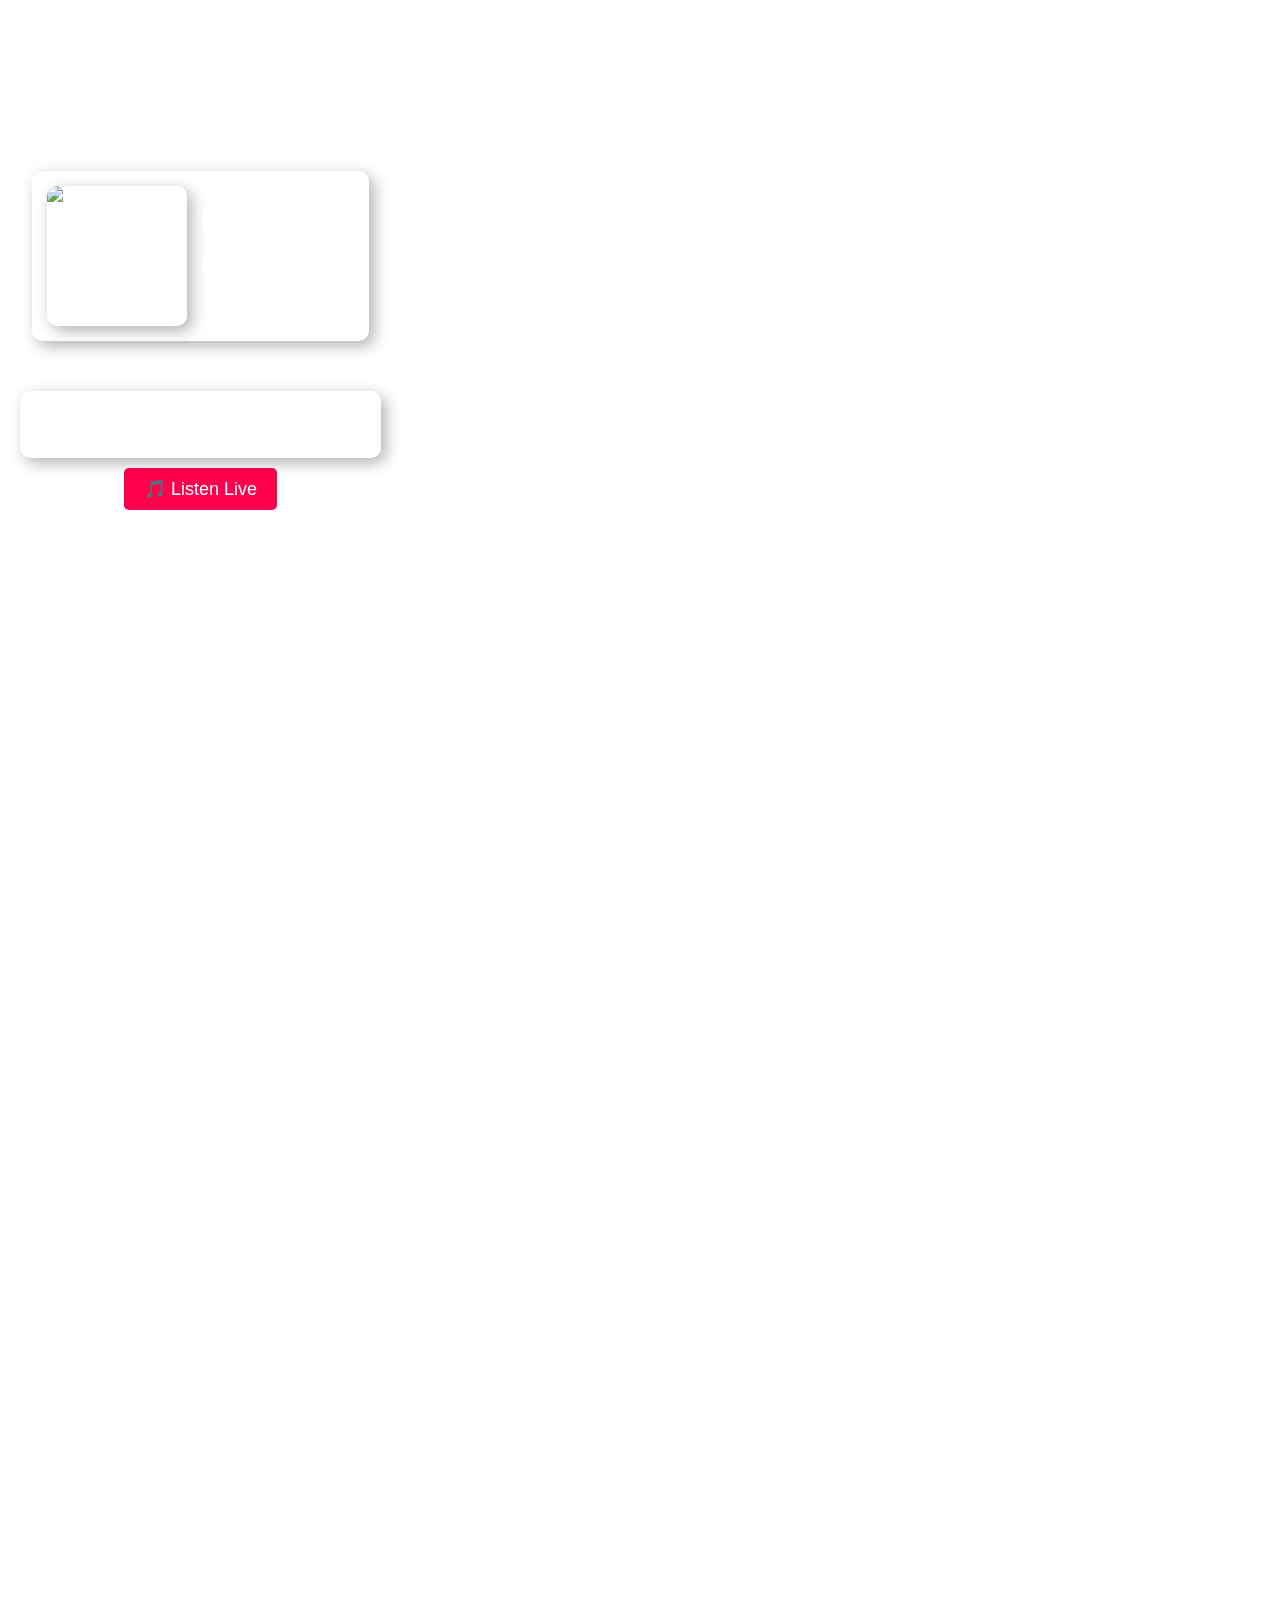
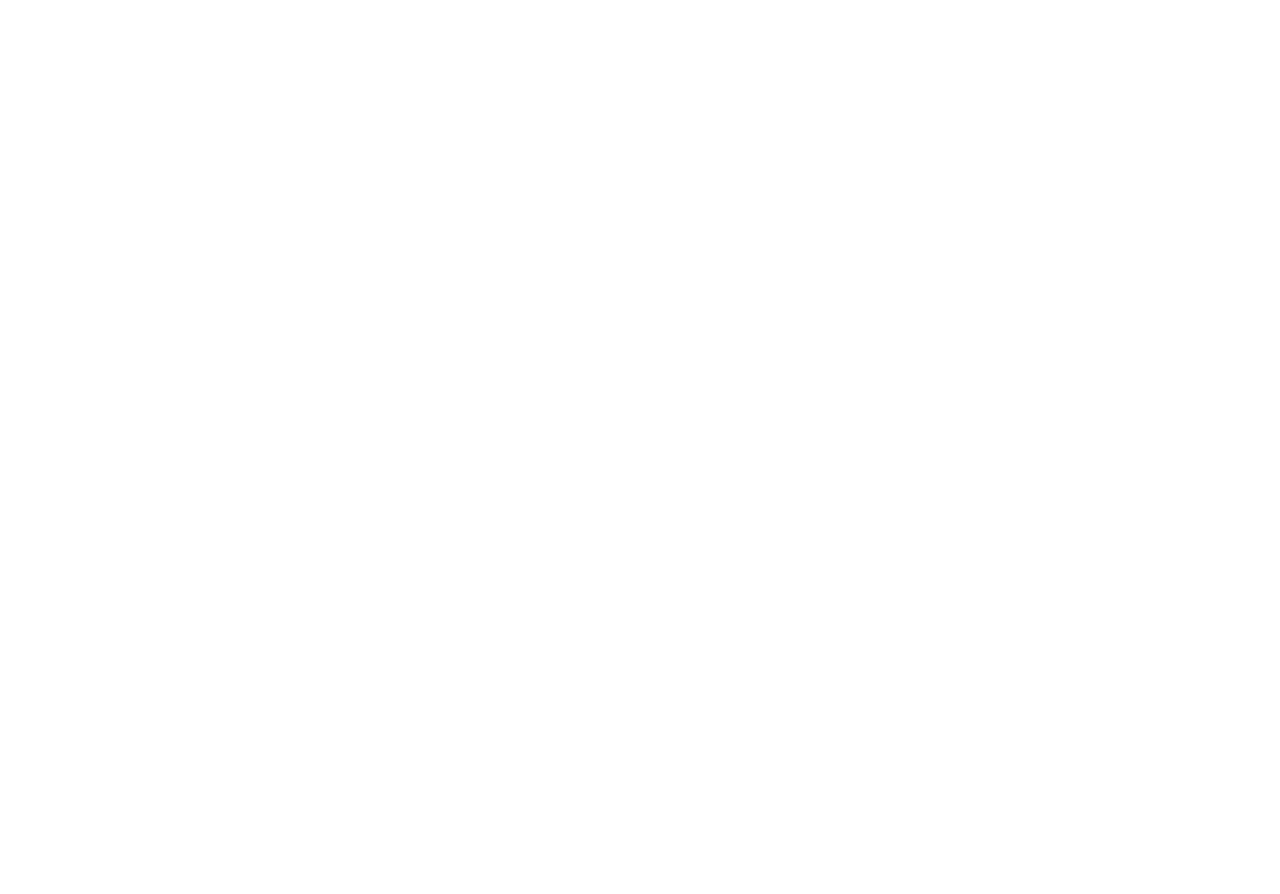
==== index.html @ 6db707c5 "Rename NextRadioHomepage.html to index.html" ====
<!DOCTYPE html>
<html lang="en">
<head>
    <meta charset="UTF-8">
    <meta name="viewport" content="width=device-width, initial-scale=1.0">
    <title>NeXt Radio - The Sound of Now!</title>
    <link href="https://fonts.googleapis.com/css2?family=Poppins:wght@300;400;700&display=swap" rel="stylesheet">
    <style>
        body {
            background: url('https://i.postimg.cc/G3TThcBG/Purple-Pink-Light-Illustration.jpg') no-repeat center center fixed;
            background-size: cover;
            backdrop-filter: blur(10px);
            font-family: 'Poppins', sans-serif;
            margin: 0;
            padding: 0;
            text-align: center;
            color: white;
            animation: moveBackground 60s infinite linear alternate;
        }

        @keyframes moveBackground {
            0% { background-position: center center; }
            25% { background-position: 55% 45%; }
            50% { background-position: 50% 55%; }
            75% { background-position: 45% 50%; }
            100% { background-position: center center; }
        }

        .menu {
            display: flex;
            align-items: center;
            justify-content: space-between;
            padding: 15px 20px;
            background: rgba(255, 255, 255, 0.2);
            backdrop-filter: blur(10px);
            position: sticky;
            top: 0;
            z-index: 1000;
        }

        .logo {
            font-size: 32px;
            font-weight: 300;
        }
        .logo span {
            font-weight: 600;
        }

        .slogan {
            font-size: 16px;
            font-weight: 100 !important;
            margin-left: 10px;
            opacity: 0.8;
        }


        .menu-links {
            display: flex;
            gap: 20px;
        }

        .menu-links a {
            color: white;
            text-decoration: none;
            font-weight: bold;
            padding: 10px 15px;
            transition: 0.3s;
            cursor: pointer;
        }

        .menu-links a:hover {
            background: rgba(255, 255, 255, 0.3);
            border-radius: 5px;
        }

        .content-wrapper {
            display: flex;
            justify-content: center;
        }

        .section {
            padding: 10px 50px;
            background: rgba(255, 255, 255, 0.2);
            border-radius: 10px;
            backdrop-filter: blur(15px);
            position: relative;
            margin: 20px;
        }
        .now-playing-info {
          padding: 10px;
          background: rgba(255, 0, 0, 0.5);
          border-radius: 50px;
          backdrop-filter: blur(20px);
          position: relative;
          margin: auto;
        }

        .section::before {
            content: "";
            position: absolute;
            top: 0;
            left: 0;
            width: 100%;
            height: 100%;
            background: url('https://www.transparenttextures.com/patterns/noise-pattern.png');
            opacity: 0.2;
            border-radius: 10px;
        }



.section h2 {
    font-weight: 600;
    font-size: 56px;
    margin: 5px 0; /* Further reduced space above and below */
    padding-top: 0; /* Ensure no extra padding at the top */
}



        .now-playing {
            display: flex;
            flex-direction: column;
            align-items: center;
            text-align: center;
            padding: 10px;
            width: 30%;
            background: rgba(255, 255, 255, 0.2);
            border-radius: 10px;
            backdrop-filter: blur(15px);
        }

        .now-playing img {
            width: 120px;
            height: 120px;
            border-radius: 10px;
            margin-bottom: 30px;
        }

        .now-playing p {
            font-size: 18px;
            font-weight: 500;
            margin-bottom: 10px;
        }

        .listen-live-btn {
                background: #ff004c;
                color: white;
                padding: 10px 20px;
                border: none;
                font-size: 18px;
                cursor: pointer;
                border-radius: 5px;
                margin-top: 10px;
            }

            .listen-live-btn:hover {
                background: #d4003a;
            }

        .recently-played {
            width: 65%;
        }

.now-playing-info {
    padding: 15px;
    background: rgba(255, 255, 255, 0.15); /* Slightly less opacity */
    border-radius: 10px;
    backdrop-filter: blur(10px);
    display: flex;
    align-items: center; /* Align items horizontally */
    justify-content: space-between;
    margin-top: 10px;
    width: 90%;
    max-width: 400px;
}

.now-playing-info img {
    width: 140px;
    height: 140px;
    border-radius: 10px;
    margin-right: 15px;
    box-shadow: 5px 5px 15px rgba(0, 0, 0, 0.3); /* Subtle drop shadow */
}

.now-playing-text {
    text-align: left;
    flex-grow: 1;
}

#current-show {
    font-size: 22px;
    font-weight: 600;
    margin-top: 10px;
}

#current-show span {
    font-weight: 300; /* Lighter weight for the show name */
}


.now-playing-info {
    padding: 15px;
    background: rgba(255, 255, 255, 0.15); /* Slightly less opacity */
    border-radius: 10px;
    backdrop-filter: blur(10px);
    display: flex;
    align-items: center; /* Align items vertically */
    justify-content: space-between;
    margin-top: 10px;
    width: 90%;
    max-width: 400px;
    box-shadow: 5px 5px 15px rgba(0, 0, 0, 0.3); /* Subtle drop shadow */

}

.now-playing-info img {
    width: 140px;
    height: 140px;
    border-radius: 10px;
    margin-right: 15px;
    margin-bottom: auto;
    box-shadow: 5px 5px 15px rgba(0, 0, 0, 0.3); /* Subtle drop shadow */
}

.now-playing-text {
    text-align: left;
    flex-grow: 1;
    display: flex;
    flex-direction: column;
    justify-content: center; /* Vertically center text */
    transform: translateY(-20px); /* Move text up by 20px */
}

.now-playing-text p:first-child {
    font-size: 20px; /* Increase text size */
    font-weight: 600; /* Make it bolder */
    margin-bottom: 0px;
}

#current-show {
    font-size: 22px;
    font-weight: 600;
    margin-top: 10px;
}

#current-show span {
    font-weight: 300; /* Lighter weight for the show name */
}
.playing-soon-info {
    padding: 10px;
    background: rgba(255, 255, 255, 0.15);
    border-radius: 10px;
    backdrop-filter: blur(10px);
    display: flex;
    align-items: center;
    justify-content: space-between;
    margin-top: : 5px;
    width: 100%;
    max-width: 400px;
    box-shadow: 5px 5px 15px rgba(0, 0, 0, 0.3);
}

.playing-soon-text {
    text-align: center;
    font-size: 16px;
    font-weight: 600;
    margin-top: 10px;
    opacity: 0.8;
}

.playing-soon-text p {
    font-size: 18px;
    font-weight: 100;
    margin: 5px 0;
}

</style>
    <script>
        async function fetchNowPlaying() {
            try {
                const response = await fetch("https://azuracast34031.hostkey.in/api/nowplaying_static/nextradiouk.json");
                const data = await response.json();

                // Set Now Playing
                document.getElementById("current-song").innerText = data.now_playing.song.title + " - " + data.now_playing.song.artist;
                document.getElementById("album-art").src = data.now_playing.song.art;

                // Set Playing Soon
                document.getElementById("playing-soon").innerText = "Playing Next: " + data.playing_next.song.artist;

            } catch (error) {
                console.error("Error fetching now playing data:", error);
            }
        }

        setInterval(fetchNowPlaying, 10000);
        window.onload = fetchNowPlaying;
    </script>
<script>
function openPlayer() {
    window.open('https://azuracast34031.hostkey.in/public/nextradiouk', '_blank');
}
</script>
<script>
    async function fetchNowPlaying() {
        try {
            const [scheduleResponse, nowPlayingResponse] = await Promise.all([
                fetch('https://azuracast34031.hostkey.in/api/station/2/schedule'),
                fetch('https://azuracast34031.hostkey.in/api/nowplaying/2')
            ]);

            const scheduleData = await scheduleResponse.json();
            const nowPlayingData = await nowPlayingResponse.json();

            const now = Math.floor(Date.now() / 1000); // Current timestamp in seconds
            let currentShow = "The Sound of Now!";

            scheduleData.forEach(schedule => {
                const startTime = schedule.start_timestamp;
                const endTime = schedule.end_timestamp;
                const showName = schedule.name;
                if (now >= startTime && now <= endTime) {
                    currentShow = showName;
                }
            });

            if (nowPlayingData.live.is_live && nowPlayingData.live.streamer_name) {
                currentShow = nowPlayingData.live.streamer_name;
            }

            document.getElementById('current-show').innerHTML = `On Air: <span>${currentShow}</span>`;
        } catch (error) {
            console.error("Error fetching data:", error);
            document.getElementById('current-show').innerHTML = "Error loading schedule.";
        }
    }

    fetchNowPlaying();
    setInterval(fetchNowPlaying, 30000); // Refresh every 30 seconds
</script>
</head>
<body>
    <nav class="menu">
        <div class="logo">NeXt <span>Radio</span> <span class="slogan">The sound of now</span></div>
        <div class="menu-links">
            <a href="#home">Home</a>
            <a href="#requests">Requests</a>
            <a href="#recently-played">Recently Played</a>
            <a href="#schedule">Schedule</a>
        </div>
    </nav>

    <div class="content-wrapper">
      <div class="now-playing section">
          <p id="current-show">On Air: <span>Loading show...</span></p>
            <div class="now-playing-info">
              <img id="album-art" src="" alt="Album Art">
                <div class="now-playing-text">
                  <p>Playing Now:</p>
                  <p id="current-song">Loading...</p>
    </div>
</div>
<div class="playing-soon-info">
<p id="playing-soon" class="playing-soon-text">Loading next...</p>
</div>
<button class="listen-live-btn" onclick="openPlayer()">🎵 Listen Live</button>

      </div>
        <div class="recently-played section">
            <h2>Recently Played</h2>
            <iframe src="http://azuracast34031.hostkey.in/public/nextradiouk/history" frameborder="0" allowtransparency="true" style="width: 100%; min-height: 300px; border: 0;"></iframe>
        </div>
    </div>

    <div id="schedule" class="section">
        <h2>Schedule</h2>
        <iframe src="http://azuracast34031.hostkey.in/public/nextradiouk/schedule/embed" frameborder="0" allowtransparency="true" style="width: 100%; min-height: 800px; border: 0;"></iframe>
    </div>

    <div id="requests" class="section">
        <h2>Requests</h2>
        <iframe src="http://azuracast34031.hostkey.in/public/nextradiouk/embed-requests" frameborder="5" allowtransparency="true" style="width: 100%; min-height: 850px; border: 0;"></iframe>
    </div>
</body>
</html>
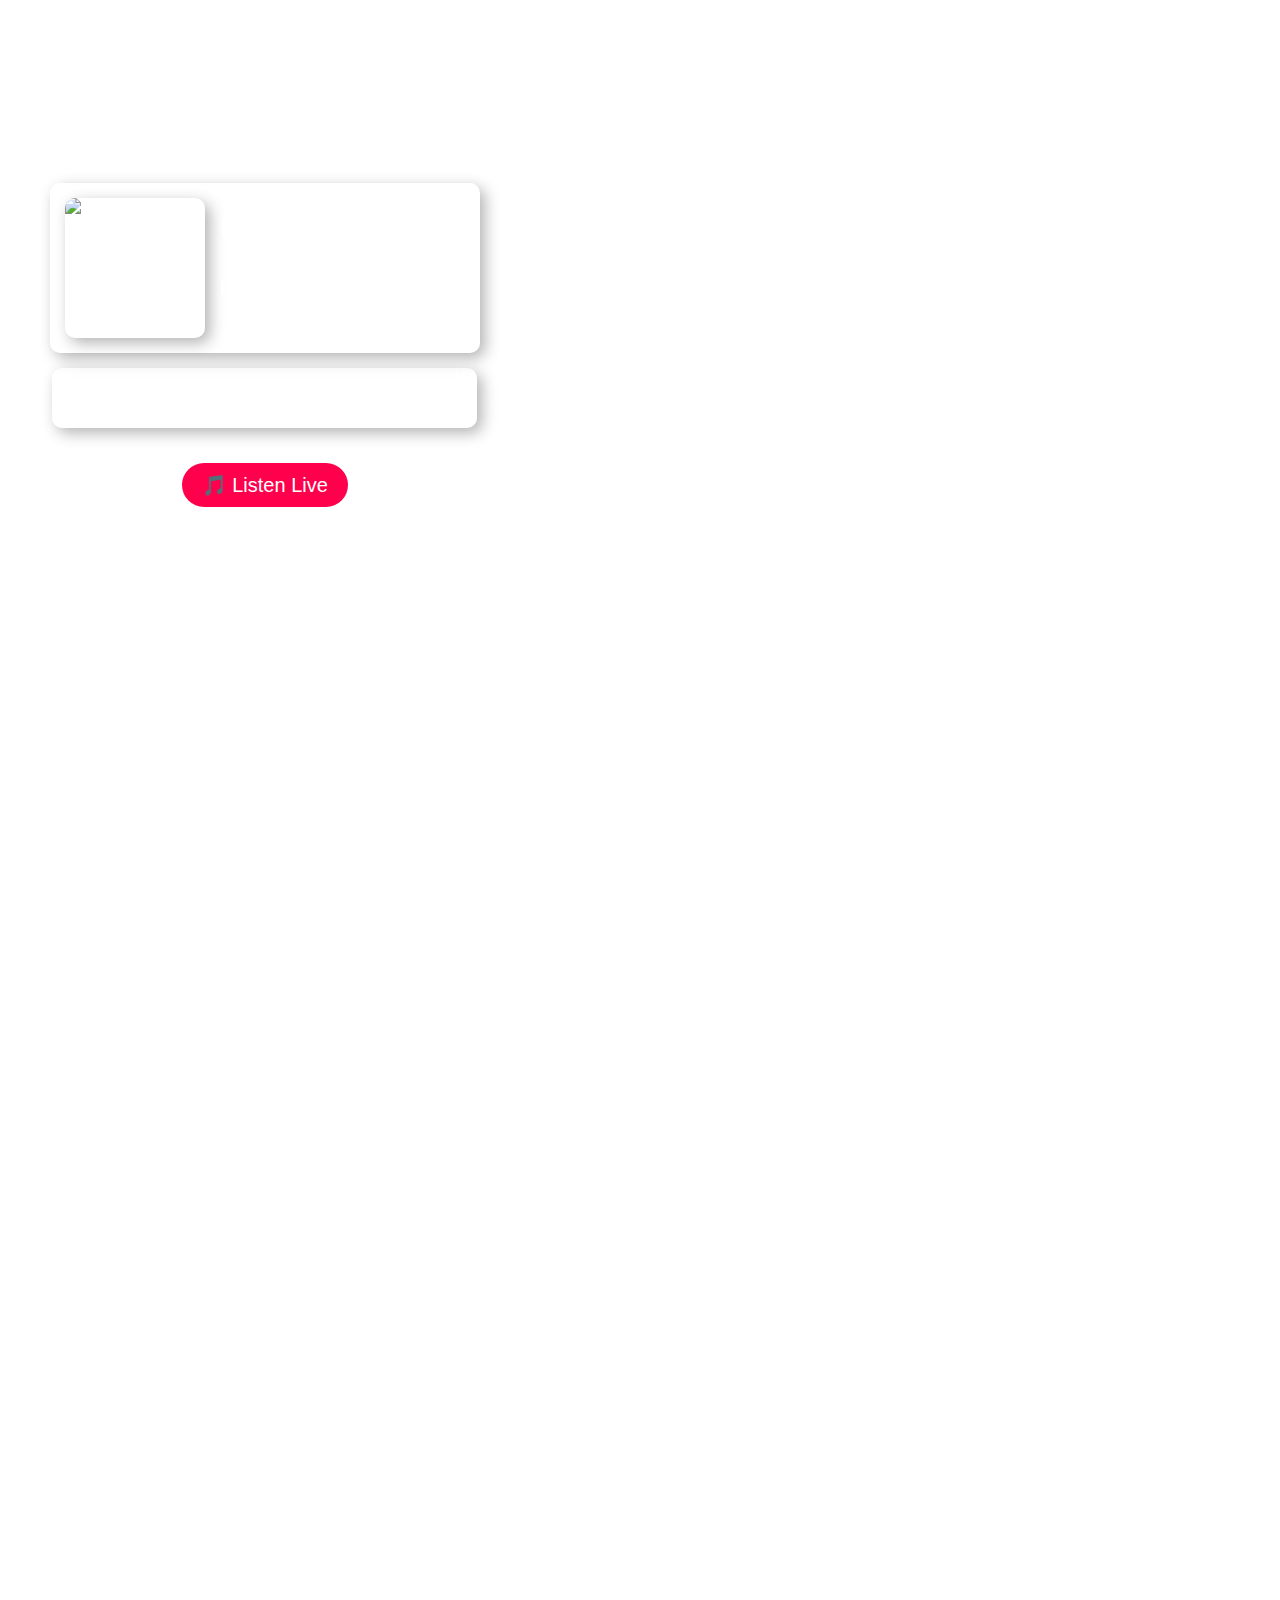
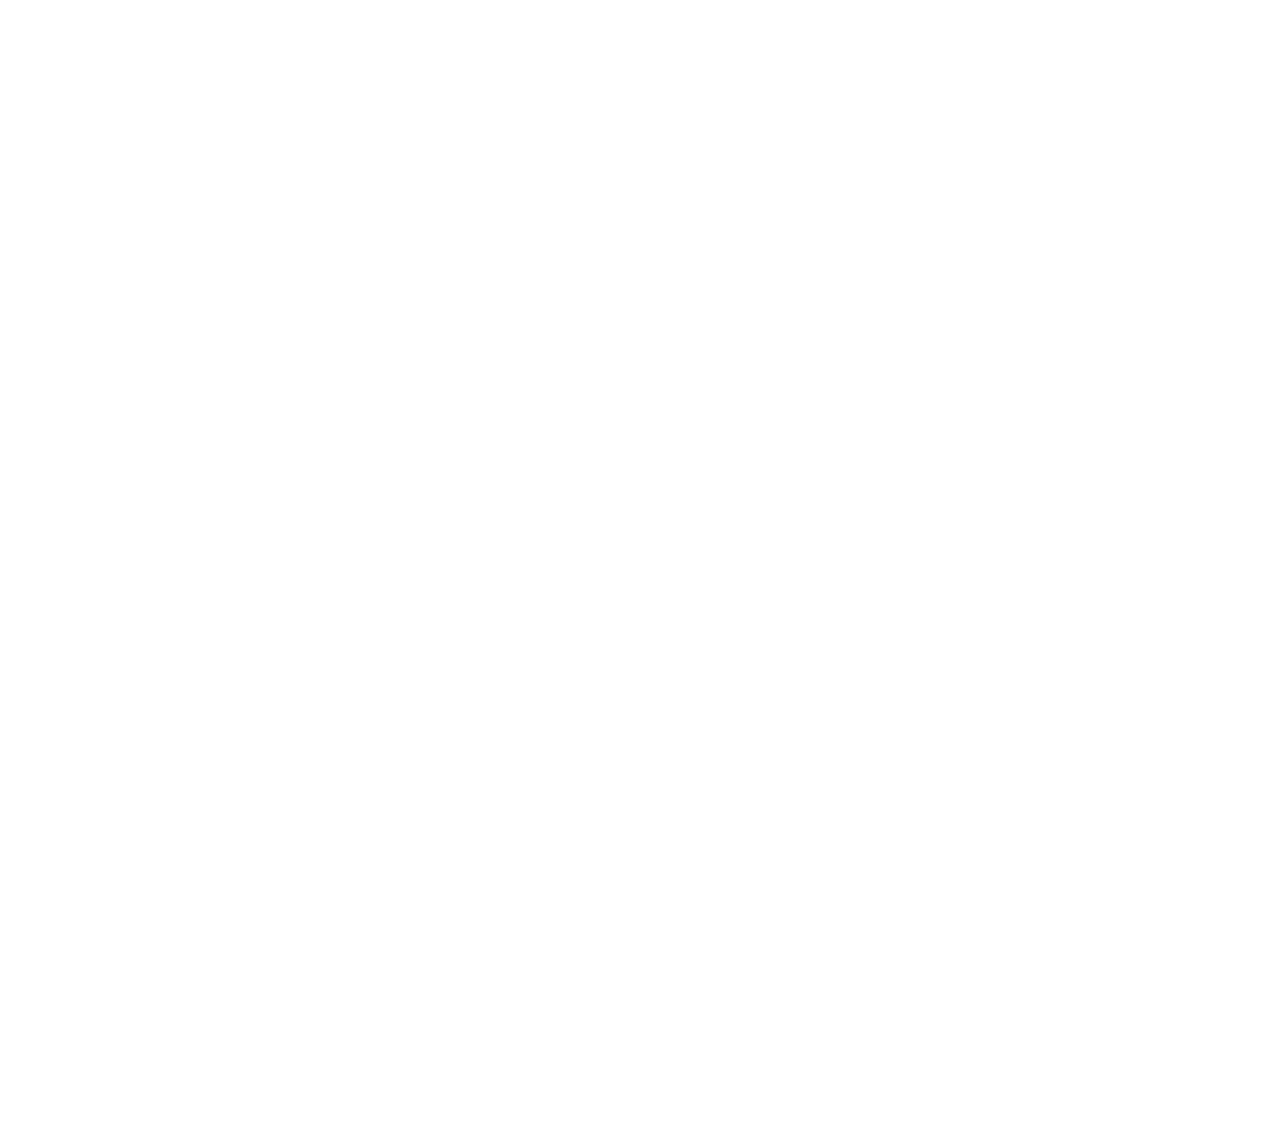
==== commit 7610d15b: "Add files via upload" ====
--- a/index.html
+++ b/index.html
@@ -1,386 +1,79 @@
-<!DOCTYPE html>
+<!doctype html>
 <html lang="en">
-<head>
-    <meta charset="UTF-8">
-    <meta name="viewport" content="width=device-width, initial-scale=1.0">
-    <title>NeXt Radio - The Sound of Now!</title>
-    <link href="https://fonts.googleapis.com/css2?family=Poppins:wght@300;400;700&display=swap" rel="stylesheet">
-    <style>
-        body {
-            background: url('https://i.postimg.cc/G3TThcBG/Purple-Pink-Light-Illustration.jpg') no-repeat center center fixed;
-            background-size: cover;
-            backdrop-filter: blur(10px);
-            font-family: 'Poppins', sans-serif;
-            margin: 0;
-            padding: 0;
-            text-align: center;
-            color: white;
-            animation: moveBackground 60s infinite linear alternate;
-        }
+    <head>
+        <meta charset="UTF-8" />
+        <meta name="viewport" content="width=device-width, initial-scale=1.0" />
+        <title>NeXt Radio - The Sound of Now!</title>
+        <link href="https://fonts.googleapis.com/css2?family=Poppins:wght@300;400;700&display=swap" rel="stylesheet" />
+        <link rel="stylesheet" href="Style.css" />
+    </head>
+    <body>
+        <nav class="menu">
+            <div class="logo">NeXt <span>Radio</span> <span class="slogan">The sound of now</span></div>
+            <div class="menu-links">
+                <a href="#home">Home</a>
+                <a href="#requests">Requests</a>
+                <a href="#recently-played">Recently Played</a>
+                <a href="#schedule">Schedule</a>
+            </div>
+        </nav>
 
-        @keyframes moveBackground {
-            0% { background-position: center center; }
-            25% { background-position: 55% 45%; }
-            50% { background-position: 50% 55%; }
-            75% { background-position: 45% 50%; }
-            100% { background-position: center center; }
-        }
+        <div class="content-wrapper">
+            <div class="now-playing section">
+                <p id="current-show">On Air: <span>Loading show...</span></p>
+                <div class="now-playing-info">
+                    <img id="album-art" src="" alt="Album Art" />
+                    <div class="now-playing-text">
+                        <p>Playing Now:</p>
+                        <p id="current-song">Loading...</p>
+                    </div>
+                </div>
+                <div class="playing-soon-info">
+                    <p id="playing-soon" class="playing-soon-text">Loading next...</p>
+                </div>
+                <button class="listen-live-btn" onclick="openPlayer()">🎵 Listen Live</button>
+            </div>
+            <div class="recently-played section">
+                <h2>Recently Played</h2>
+                <iframe
+                    src="http://azuracast34031.hostkey.in/public/nextradiouk/history"
+                    frameborder="0"
+                    style="width: 100%; min-height: 300px"></iframe>
+            </div>
+        </div>
 
-        .menu {
-            display: flex;
-            align-items: center;
-            justify-content: space-between;
-            padding: 15px 20px;
-            background: rgba(255, 255, 255, 0.2);
-            backdrop-filter: blur(10px);
-            position: sticky;
-            top: 0;
-            z-index: 1000;
-        }
+        <div id="schedule" class="section">
+            <h2>Schedule</h2>
+            <iframe
+                src="http://azuracast34031.hostkey.in/public/nextradiouk/schedule/embed"
+                frameborder="0"
+                style="
+                    width: 100%;
+                    min-height: 800px;
+                    border: 0;
+                    position: relative;
+                    z-index: 9999;
+                    pointer-events: auto;
+                "></iframe>
+        </div>
 
-        .logo {
-            font-size: 32px;
-            font-weight: 300;
-        }
-        .logo span {
-            font-weight: 600;
-        }
+        <div id="requests" class="section">
+            <h2>Requests</h2>
+            <iframe
+                src="http://azuracast34031.hostkey.in/public/nextradiouk/embed-requests"
+                frameborder="0"
+                style="
+                    width: 100%;
+                    min-height: 870px;
+                    position: relative;
+                    z-index: 9999;
+                    pointer-events: auto;
+                "></iframe>
+        </div>
 
-        .slogan {
-            font-size: 16px;
-            font-weight: 100 !important;
-            margin-left: 10px;
-            opacity: 0.8;
-        }
-
-
-        .menu-links {
-            display: flex;
-            gap: 20px;
-        }
-
-        .menu-links a {
-            color: white;
-            text-decoration: none;
-            font-weight: bold;
-            padding: 10px 15px;
-            transition: 0.3s;
-            cursor: pointer;
-        }
-
-        .menu-links a:hover {
-            background: rgba(255, 255, 255, 0.3);
-            border-radius: 5px;
-        }
-
-        .content-wrapper {
-            display: flex;
-            justify-content: center;
-        }
-
-        .section {
-            padding: 10px 50px;
-            background: rgba(255, 255, 255, 0.2);
-            border-radius: 10px;
-            backdrop-filter: blur(15px);
-            position: relative;
-            margin: 20px;
-        }
-        .now-playing-info {
-          padding: 10px;
-          background: rgba(255, 0, 0, 0.5);
-          border-radius: 50px;
-          backdrop-filter: blur(20px);
-          position: relative;
-          margin: auto;
-        }
-
-        .section::before {
-            content: "";
-            position: absolute;
-            top: 0;
-            left: 0;
-            width: 100%;
-            height: 100%;
-            background: url('https://www.transparenttextures.com/patterns/noise-pattern.png');
-            opacity: 0.2;
-            border-radius: 10px;
-        }
-
-
-
-.section h2 {
-    font-weight: 600;
-    font-size: 56px;
-    margin: 5px 0; /* Further reduced space above and below */
-    padding-top: 0; /* Ensure no extra padding at the top */
-}
-
-
-
-        .now-playing {
-            display: flex;
-            flex-direction: column;
-            align-items: center;
-            text-align: center;
-            padding: 10px;
-            width: 30%;
-            background: rgba(255, 255, 255, 0.2);
-            border-radius: 10px;
-            backdrop-filter: blur(15px);
-        }
-
-        .now-playing img {
-            width: 120px;
-            height: 120px;
-            border-radius: 10px;
-            margin-bottom: 30px;
-        }
-
-        .now-playing p {
-            font-size: 18px;
-            font-weight: 500;
-            margin-bottom: 10px;
-        }
-
-        .listen-live-btn {
-                background: #ff004c;
-                color: white;
-                padding: 10px 20px;
-                border: none;
-                font-size: 18px;
-                cursor: pointer;
-                border-radius: 5px;
-                margin-top: 10px;
-            }
-
-            .listen-live-btn:hover {
-                background: #d4003a;
-            }
-
-        .recently-played {
-            width: 65%;
-        }
-
-.now-playing-info {
-    padding: 15px;
-    background: rgba(255, 255, 255, 0.15); /* Slightly less opacity */
-    border-radius: 10px;
-    backdrop-filter: blur(10px);
-    display: flex;
-    align-items: center; /* Align items horizontally */
-    justify-content: space-between;
-    margin-top: 10px;
-    width: 90%;
-    max-width: 400px;
-}
-
-.now-playing-info img {
-    width: 140px;
-    height: 140px;
-    border-radius: 10px;
-    margin-right: 15px;
-    box-shadow: 5px 5px 15px rgba(0, 0, 0, 0.3); /* Subtle drop shadow */
-}
-
-.now-playing-text {
-    text-align: left;
-    flex-grow: 1;
-}
-
-#current-show {
-    font-size: 22px;
-    font-weight: 600;
-    margin-top: 10px;
-}
-
-#current-show span {
-    font-weight: 300; /* Lighter weight for the show name */
-}
-
-
-.now-playing-info {
-    padding: 15px;
-    background: rgba(255, 255, 255, 0.15); /* Slightly less opacity */
-    border-radius: 10px;
-    backdrop-filter: blur(10px);
-    display: flex;
-    align-items: center; /* Align items vertically */
-    justify-content: space-between;
-    margin-top: 10px;
-    width: 90%;
-    max-width: 400px;
-    box-shadow: 5px 5px 15px rgba(0, 0, 0, 0.3); /* Subtle drop shadow */
-
-}
-
-.now-playing-info img {
-    width: 140px;
-    height: 140px;
-    border-radius: 10px;
-    margin-right: 15px;
-    margin-bottom: auto;
-    box-shadow: 5px 5px 15px rgba(0, 0, 0, 0.3); /* Subtle drop shadow */
-}
-
-.now-playing-text {
-    text-align: left;
-    flex-grow: 1;
-    display: flex;
-    flex-direction: column;
-    justify-content: center; /* Vertically center text */
-    transform: translateY(-20px); /* Move text up by 20px */
-}
-
-.now-playing-text p:first-child {
-    font-size: 20px; /* Increase text size */
-    font-weight: 600; /* Make it bolder */
-    margin-bottom: 0px;
-}
-
-#current-show {
-    font-size: 22px;
-    font-weight: 600;
-    margin-top: 10px;
-}
-
-#current-show span {
-    font-weight: 300; /* Lighter weight for the show name */
-}
-.playing-soon-info {
-    padding: 10px;
-    background: rgba(255, 255, 255, 0.15);
-    border-radius: 10px;
-    backdrop-filter: blur(10px);
-    display: flex;
-    align-items: center;
-    justify-content: space-between;
-    margin-top: : 5px;
-    width: 100%;
-    max-width: 400px;
-    box-shadow: 5px 5px 15px rgba(0, 0, 0, 0.3);
-}
-
-.playing-soon-text {
-    text-align: center;
-    font-size: 16px;
-    font-weight: 600;
-    margin-top: 10px;
-    opacity: 0.8;
-}
-
-.playing-soon-text p {
-    font-size: 18px;
-    font-weight: 100;
-    margin: 5px 0;
-}
-
-</style>
-    <script>
-        async function fetchNowPlaying() {
-            try {
-                const response = await fetch("https://azuracast34031.hostkey.in/api/nowplaying_static/nextradiouk.json");
-                const data = await response.json();
-
-                // Set Now Playing
-                document.getElementById("current-song").innerText = data.now_playing.song.title + " - " + data.now_playing.song.artist;
-                document.getElementById("album-art").src = data.now_playing.song.art;
-
-                // Set Playing Soon
-                document.getElementById("playing-soon").innerText = "Playing Next: " + data.playing_next.song.artist;
-
-            } catch (error) {
-                console.error("Error fetching now playing data:", error);
-            }
-        }
-
-        setInterval(fetchNowPlaying, 10000);
-        window.onload = fetchNowPlaying;
-    </script>
-<script>
-function openPlayer() {
-    window.open('https://azuracast34031.hostkey.in/public/nextradiouk', '_blank');
-}
-</script>
-<script>
-    async function fetchNowPlaying() {
-        try {
-            const [scheduleResponse, nowPlayingResponse] = await Promise.all([
-                fetch('https://azuracast34031.hostkey.in/api/station/2/schedule'),
-                fetch('https://azuracast34031.hostkey.in/api/nowplaying/2')
-            ]);
-
-            const scheduleData = await scheduleResponse.json();
-            const nowPlayingData = await nowPlayingResponse.json();
-
-            const now = Math.floor(Date.now() / 1000); // Current timestamp in seconds
-            let currentShow = "The Sound of Now!";
-
-            scheduleData.forEach(schedule => {
-                const startTime = schedule.start_timestamp;
-                const endTime = schedule.end_timestamp;
-                const showName = schedule.name;
-                if (now >= startTime && now <= endTime) {
-                    currentShow = showName;
-                }
-            });
-
-            if (nowPlayingData.live.is_live && nowPlayingData.live.streamer_name) {
-                currentShow = nowPlayingData.live.streamer_name;
-            }
-
-            document.getElementById('current-show').innerHTML = `On Air: <span>${currentShow}</span>`;
-        } catch (error) {
-            console.error("Error fetching data:", error);
-            document.getElementById('current-show').innerHTML = "Error loading schedule.";
-        }
-    }
-
-    fetchNowPlaying();
-    setInterval(fetchNowPlaying, 30000); // Refresh every 30 seconds
-</script>
-</head>
-<body>
-    <nav class="menu">
-        <div class="logo">NeXt <span>Radio</span> <span class="slogan">The sound of now</span></div>
-        <div class="menu-links">
-            <a href="#home">Home</a>
-            <a href="#requests">Requests</a>
-            <a href="#recently-played">Recently Played</a>
-            <a href="#schedule">Schedule</a>
+        <div id="footer" class="section">
+            <h3>Next Radio</h3>
         </div>
-    </nav>
-
-    <div class="content-wrapper">
-      <div class="now-playing section">
-          <p id="current-show">On Air: <span>Loading show...</span></p>
-            <div class="now-playing-info">
-              <img id="album-art" src="" alt="Album Art">
-                <div class="now-playing-text">
-                  <p>Playing Now:</p>
-                  <p id="current-song">Loading...</p>
-    </div>
-</div>
-<div class="playing-soon-info">
-<p id="playing-soon" class="playing-soon-text">Loading next...</p>
-</div>
-<button class="listen-live-btn" onclick="openPlayer()">🎵 Listen Live</button>
-
-      </div>
-        <div class="recently-played section">
-            <h2>Recently Played</h2>
-            <iframe src="http://azuracast34031.hostkey.in/public/nextradiouk/history" frameborder="0" allowtransparency="true" style="width: 100%; min-height: 300px; border: 0;"></iframe>
-        </div>
-    </div>
-
-    <div id="schedule" class="section">
-        <h2>Schedule</h2>
-        <iframe src="http://azuracast34031.hostkey.in/public/nextradiouk/schedule/embed" frameborder="0" allowtransparency="true" style="width: 100%; min-height: 800px; border: 0;"></iframe>
-    </div>
-
-    <div id="requests" class="section">
-        <h2>Requests</h2>
-        <iframe src="http://azuracast34031.hostkey.in/public/nextradiouk/embed-requests" frameborder="5" allowtransparency="true" style="width: 100%; min-height: 850px; border: 0;"></iframe>
-    </div>
-</body>
+        <script src="Script.js"></script>
+    </body>
 </html>
--- a/Style.css
+++ b/Style.css
@@ -0,0 +1,308 @@
+body {
+    background: url("https://i.postimg.cc/G3TThcBG/Purple-Pink-Light-Illustration.jpg") no-repeat center center fixed;
+    background-size: cover;
+    backdrop-filter: blur(10px);
+    font-family: "Poppins", sans-serif;
+    margin: 0;
+    padding: 0;
+    text-align: center;
+    color: white;
+    animation: moveBackground 60s infinite linear alternate;
+}
+body::after {
+    content: "";
+    position: fixed;
+    top: 0;
+    left: 0;
+    width: 100%;
+    height: 100%;
+    backdrop-filter: blur(15px);
+    z-index: -1;
+}
+@keyframes moveBackground {
+    0% {
+        background-position: center center;
+    }
+    25% {
+        background-position: 55% 45%;
+    }
+    50% {
+        background-position: 50% 55%;
+    }
+    75% {
+        background-position: 45% 50%;
+    }
+    100% {
+        background-position: center center;
+    }
+}
+
+.menu {
+    display: flex;
+    align-items: center;
+    justify-content: space-between;
+    padding: 15px 20px;
+    background: rgba(255, 255, 255, 0.2);
+    backdrop-filter: blur(10px);
+    position: sticky;
+    top: 0;
+    z-index: 1000;
+}
+
+.logo {
+    font-size: 40px;
+    font-weight: 300;
+}
+.logo span {
+    font-weight: 600;
+}
+
+.slogan {
+    font-size: 20px;
+    font-weight: 100 !important;
+    margin-left: 3px;
+    opacity: 0.8;
+}
+
+.menu-links {
+    display: flex;
+    gap: 20px;
+}
+
+.menu-links a {
+    color: white;
+    text-decoration: none;
+    font-weight: bold;
+    padding: 10px 15px;
+    transition: 0.3s;
+    cursor: pointer;
+}
+
+.menu-links a:hover {
+    background: rgba(255, 255, 255, 0.3);
+    border-radius: 5px;
+}
+
+.content-wrapper {
+    display: flex;
+    justify-content: center;
+}
+
+.section {
+    padding: 10px 50px;
+    background: rgba(255, 255, 255, 0.2);
+    border-radius: 10px;
+    backdrop-filter: blur(15px);
+    position: relative;
+    margin: 20px;
+}
+.now-playing-info {
+    padding: 10px;
+    background: rgba(255, 0, 0, 0.5);
+    border-radius: 50px;
+    backdrop-filter: blur(20px);
+    position: relative;
+    margin: auto;
+}
+
+.section::before {
+    content: "";
+    position: absolute;
+    top: 0;
+    left: 0;
+    width: 100%;
+    height: 100%;
+    background: url("https://www.transparenttextures.com/patterns/noise-pattern.png");
+    opacity: 0.2;
+    border-radius: 10px;
+}
+
+.section h2 {
+    font-weight: 600;
+    font-size: 70px;
+    margin: 5px 0; /* Further reduced space above and below */
+    padding-top: 0; /* Ensure no extra padding at the top */
+    padding-bottom: 10px;
+}
+
+@keyframes pulseGlow {
+    0% {
+        box-shadow: 0 0 10px rgba(255, 0, 0, 0.4);
+    }
+    50% {
+        box-shadow: 0 0 25px rgba(255, 0, 0, 0.6);
+    }
+    100% {
+        box-shadow: 0 0 10px rgba(255, 0, 0, 0.4);
+    }
+}
+
+.now-playing {
+    display: flex;
+    flex-direction: column;
+    align-items: center;
+    text-align: center;
+    padding: 10px;
+    width: 50%;
+    max-width: 500px;
+    background: rgba(255, 255, 255, 0.2);
+    border-radius: 10px;
+    backdrop-filter: blur(15px);
+    animation: pulseGlow 4s infinite ease-in-out;
+}
+.now-playing img {
+    width: 120px;
+    height: 120px;
+    border-radius: 10px;
+    margin-bottom: 30px;
+}
+
+.now-playing p {
+    font-size: 20px;
+    font-weight: 500;
+    margin-bottom: 10px;
+}
+
+.listen-live-btn {
+    background: #ff004c;
+    color: white;
+    padding: 10px 20px;
+    border: none;
+    font-size: 20px;
+    cursor: pointer;
+    border-radius: 25px;
+    margin-top: 35px;
+    display: inline-block;
+    z-index: 1000;
+    position: relative;
+    transition:
+        transform 0.2s ease-in-out,
+        background 0.3s;
+}
+
+.listen-live-btn:hover {
+    background: #d4003a;
+    font-weight: 600;
+    transform: scale(1.05);
+}
+
+.recently-played {
+    width: 65%;
+}
+
+.now-playing-info {
+    padding: 15px;
+    background: rgba(255, 255, 255, 0.15); /* Slightly less opacity */
+    border-radius: 10px;
+    backdrop-filter: blur(10px);
+    display: flex;
+    align-items: center; /* Align items horizontally */
+    justify-content: space-between;
+    margin-top: 10px;
+    margin-bottom: 10px;
+    width: 90%;
+    max-width: 400px;
+}
+
+.now-playing-info img {
+    width: 140px;
+    height: 140px;
+    border-radius: 10px;
+    margin-right: 15px;
+    box-shadow: 5px 5px 15px rgba(0, 0, 0, 0.3); /* Subtle drop shadow */
+}
+
+.now-playing-text {
+    text-align: left;
+    flex-grow: 1;
+}
+
+#current-show {
+    font-size: 30px;
+    font-weight: 600;
+    margin-top: 15px;
+}
+
+#current-show span {
+    font-weight: 300; /* Lighter weight for the show name */
+}
+
+.now-playing-info {
+    padding: 15px;
+    background: rgba(255, 255, 255, 0.15); /* Slightly less opacity */
+    border-radius: 10px;
+    backdrop-filter: blur(10px);
+    display: flex;
+    align-items: center; /* Align items vertically */
+    justify-content: space-between;
+    margin-top: 10px;
+    width: 90%;
+    max-width: 400px;
+    box-shadow: 5px 5px 15px rgba(0, 0, 0, 0.3); /* Subtle drop shadow */
+}
+
+.now-playing-info img {
+    width: 140px;
+    height: 140px;
+    border-radius: 10px;
+    margin-right: 15px;
+    margin-bottom: auto;
+    box-shadow: 5px 5px 15px rgba(0, 0, 0, 0.3); /* Subtle drop shadow */
+}
+
+.now-playing-text {
+    text-align: left;
+    flex-grow: 1;
+    display: flex;
+    flex-direction: column;
+    justify-content: center; /* Vertically center text */
+    transform: translateY(-20px); /* Move text up by 20px */
+}
+
+.now-playing-text p:first-child {
+    font-size: 25px; /* Increase text size */
+    font-weight: 600; /* Make it bolder */
+    margin-bottom: 5px;
+}
+
+#current-show {
+    font-size: 22px;
+    font-weight: 600;
+    margin-top: 10px;
+}
+
+#current-show span {
+    font-weight: 300; /* Lighter weight for the show name */
+}
+.playing-soon-info {
+    padding: 5px;
+    background: rgba(255, 255, 255, 0.15);
+    border-radius: 10px;
+    backdrop-filter: blur(10px);
+    display: flex;
+    align-items: center;
+    justify-content: space-between;
+    margin-top: 5px;
+    width: 100%;
+    max-width: 415px;
+    box-shadow: 5px 5px 15px rgba(0, 0, 0, 0.3);
+}
+
+.playing-soon-text {
+    text-align: center;
+    font-size: 16px;
+    font-weight: 600;
+    margin-top: 10px;
+    opacity: 0.8;
+}
+
+.playing-soon-text p {
+    font-size: 18px;
+    font-weight: 100;
+    margin: 5px 0;
+}
+iframe {
+    pointer-events: auto;
+    position: relative;
+    z-index: 10;
+}
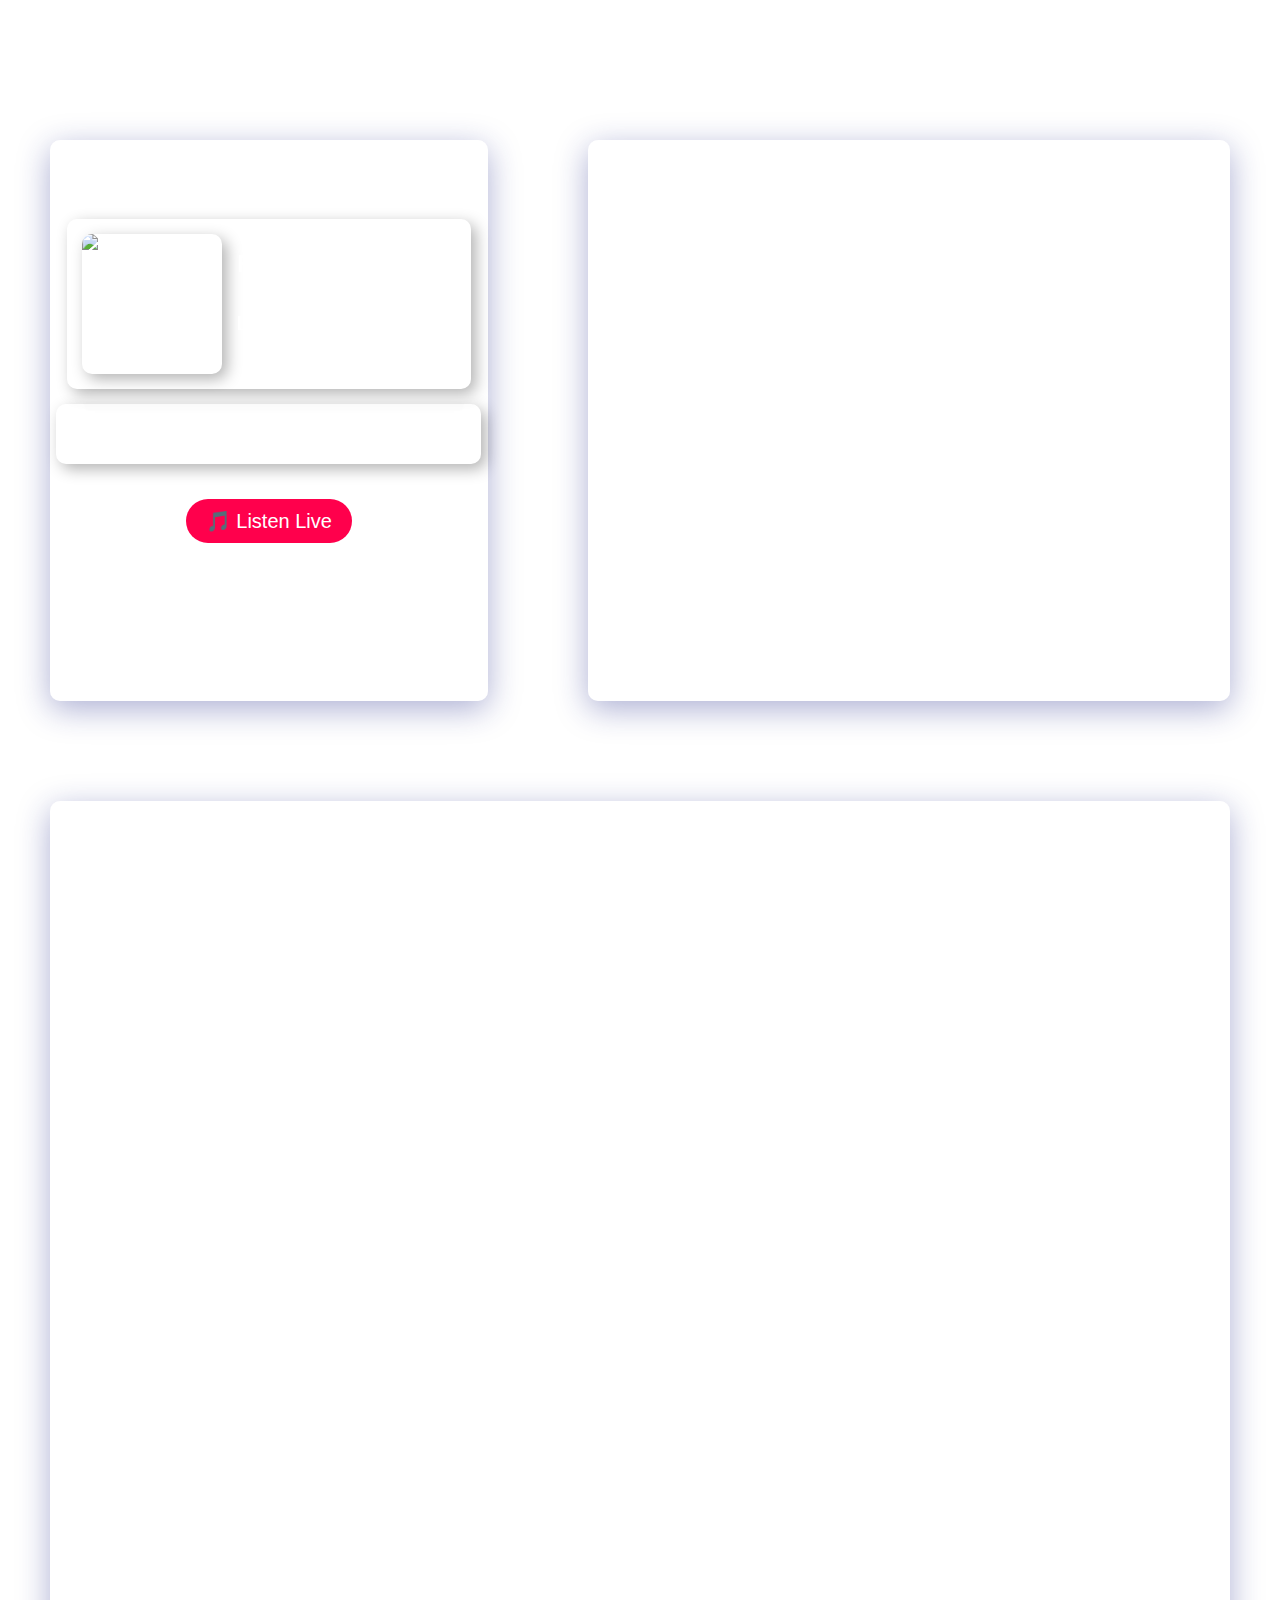
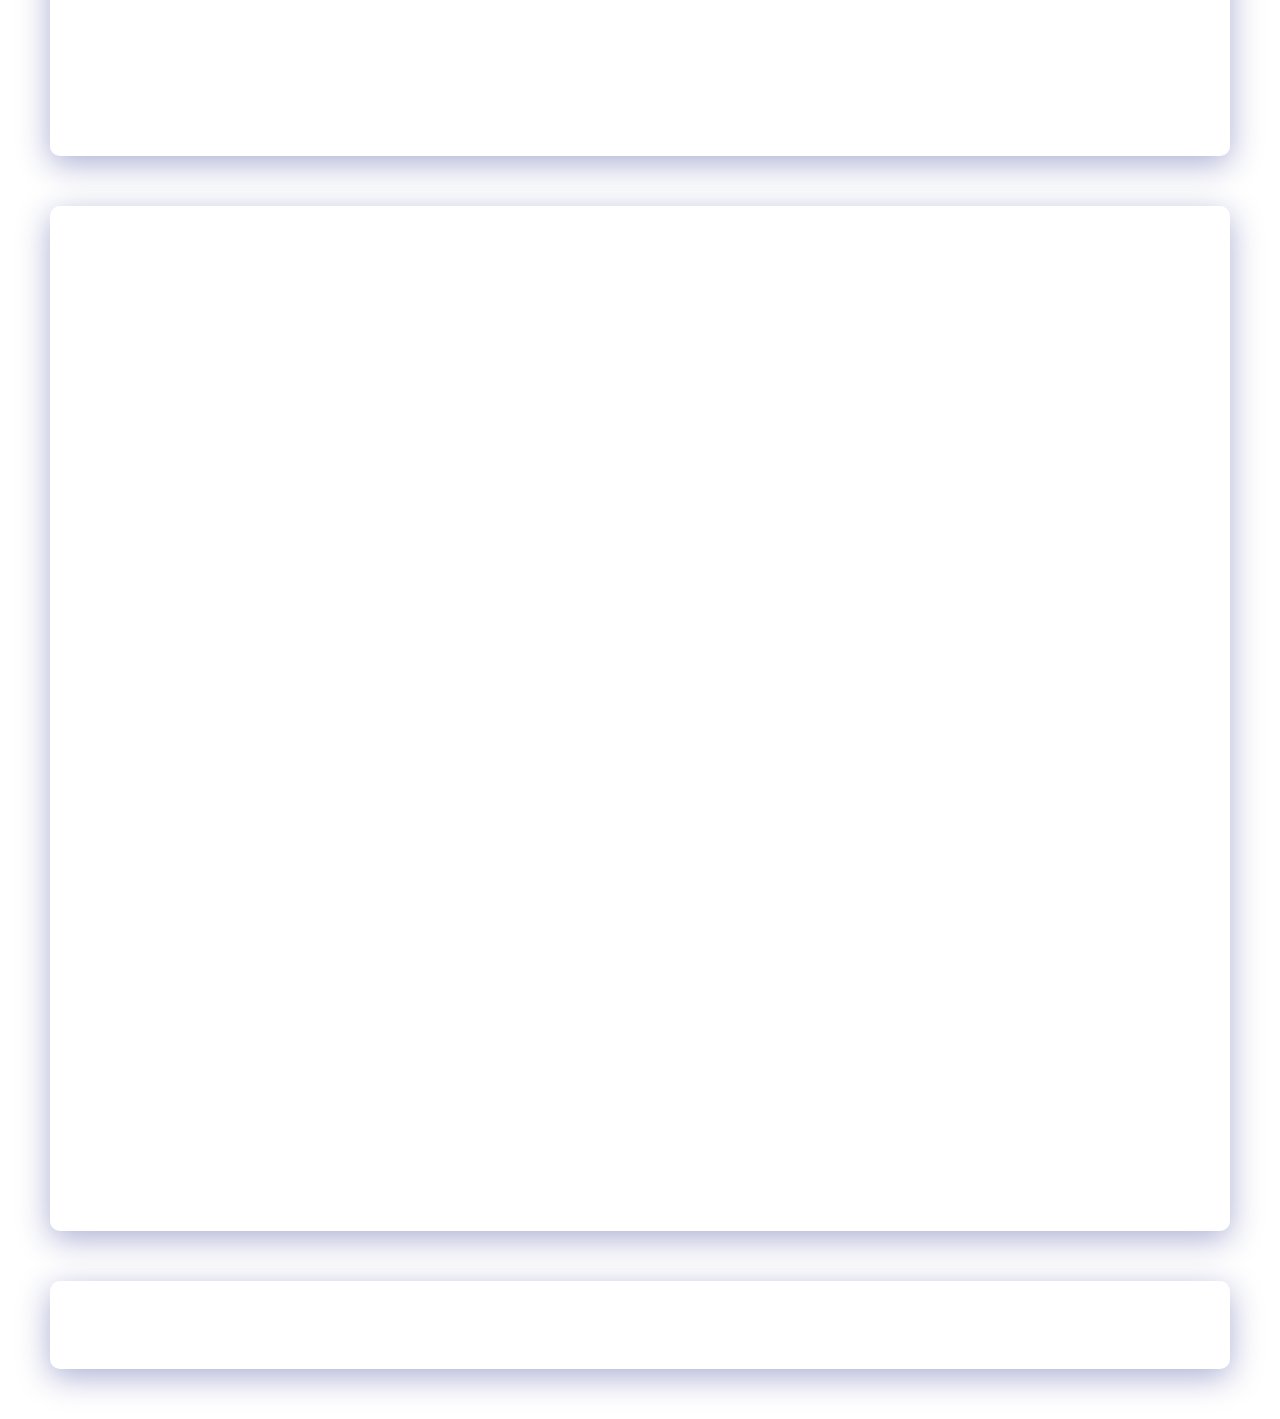
==== commit abcf2722: "Add files via upload" ====
--- a/index.html
+++ b/index.html
@@ -12,9 +12,9 @@
             <div class="logo">NeXt <span>Radio</span> <span class="slogan">The sound of now</span></div>
             <div class="menu-links">
                 <a href="#home">Home</a>
+                <a onclick="openPlayer()" href="#">Listen</a>
+                <a href="#schedule">Schedule</a>
                 <a href="#requests">Requests</a>
-                <a href="#recently-played">Recently Played</a>
-                <a href="#schedule">Schedule</a>
             </div>
         </nav>
 
@@ -33,10 +33,11 @@
                 </div>
                 <button class="listen-live-btn" onclick="openPlayer()">🎵 Listen Live</button>
             </div>
+            
             <div class="recently-played section">
                 <h2>Recently Played</h2>
                 <iframe
-                    src="http://azuracast34031.hostkey.in/public/nextradiouk/history"
+                    src="https://azuracast34031.hostkey.in/public/nextradiouk/history"
                     frameborder="0"
                     style="width: 100%; min-height: 300px"></iframe>
             </div>
@@ -45,7 +46,7 @@
         <div id="schedule" class="section">
             <h2>Schedule</h2>
             <iframe
-                src="http://azuracast34031.hostkey.in/public/nextradiouk/schedule/embed"
+                src="https://azuracast34031.hostkey.in/public/nextradiouk/schedule/embed"
                 frameborder="0"
                 style="
                     width: 100%;
@@ -60,7 +61,7 @@
         <div id="requests" class="section">
             <h2>Requests</h2>
             <iframe
-                src="http://azuracast34031.hostkey.in/public/nextradiouk/embed-requests"
+                src="https://azuracast34031.hostkey.in/public/nextradiouk/embed-requests"
                 frameborder="0"
                 style="
                     width: 100%;
@@ -74,6 +75,7 @@
         <div id="footer" class="section">
             <h3>Next Radio</h3>
         </div>
-        <script src="Script.js"></script>
+        
+        <script src="Script.js" type="text/javascript"></script>
     </body>
 </html>
--- a/Style.css
+++ b/Style.css
@@ -1,5 +1,5 @@
 body {
-    background: url("https://i.postimg.cc/G3TThcBG/Purple-Pink-Light-Illustration.jpg") no-repeat center center fixed;
+    background: url("https://i.postimg.cc/760bX0gS/Blue-Green-Pink-Light.jpg") no-repeat center center fixed;
     background-size: cover;
     backdrop-filter: blur(10px);
     font-family: "Poppins", sans-serif;
@@ -43,7 +43,7 @@
     justify-content: space-between;
     padding: 15px 20px;
     background: rgba(255, 255, 255, 0.2);
-    backdrop-filter: blur(10px);
+    backdrop-filter: blur(40px);
     position: sticky;
     top: 0;
     z-index: 1000;
@@ -90,11 +90,14 @@
 
 .section {
     padding: 10px 50px;
-    background: rgba(255, 255, 255, 0.2);
-    border-radius: 10px;
-    backdrop-filter: blur(15px);
     position: relative;
-    margin: 20px;
+    margin: 50px;
+    background: rgba( 255, 255, 255, 0.35 );
+    box-shadow: 0 8px 32px 0 rgba( 31, 38, 135, 0.37 );
+    backdrop-filter: blur( 7.5px );
+    -webkit-backdrop-filter: blur( 7.5px );
+    border-radius: 10px;
+    border: 1px solid rgba( 255, 255, 255, 0.18 );
 }
 .now-playing-info {
     padding: 10px;
@@ -145,7 +148,7 @@
     padding: 10px;
     width: 50%;
     max-width: 500px;
-    background: rgba(255, 255, 255, 0.2);
+    background: rgba(255, 255, 255, 0.3);
     border-radius: 10px;
     backdrop-filter: blur(15px);
     animation: pulseGlow 4s infinite ease-in-out;
@@ -268,7 +271,6 @@
 #current-show {
     font-size: 22px;
     font-weight: 600;
-    margin-top: 10px;
 }
 
 #current-show span {
@@ -290,6 +292,7 @@
 
 .playing-soon-text {
     text-align: center;
+    padding-left: 5px;
     font-size: 16px;
     font-weight: 600;
     margin-top: 10px;
